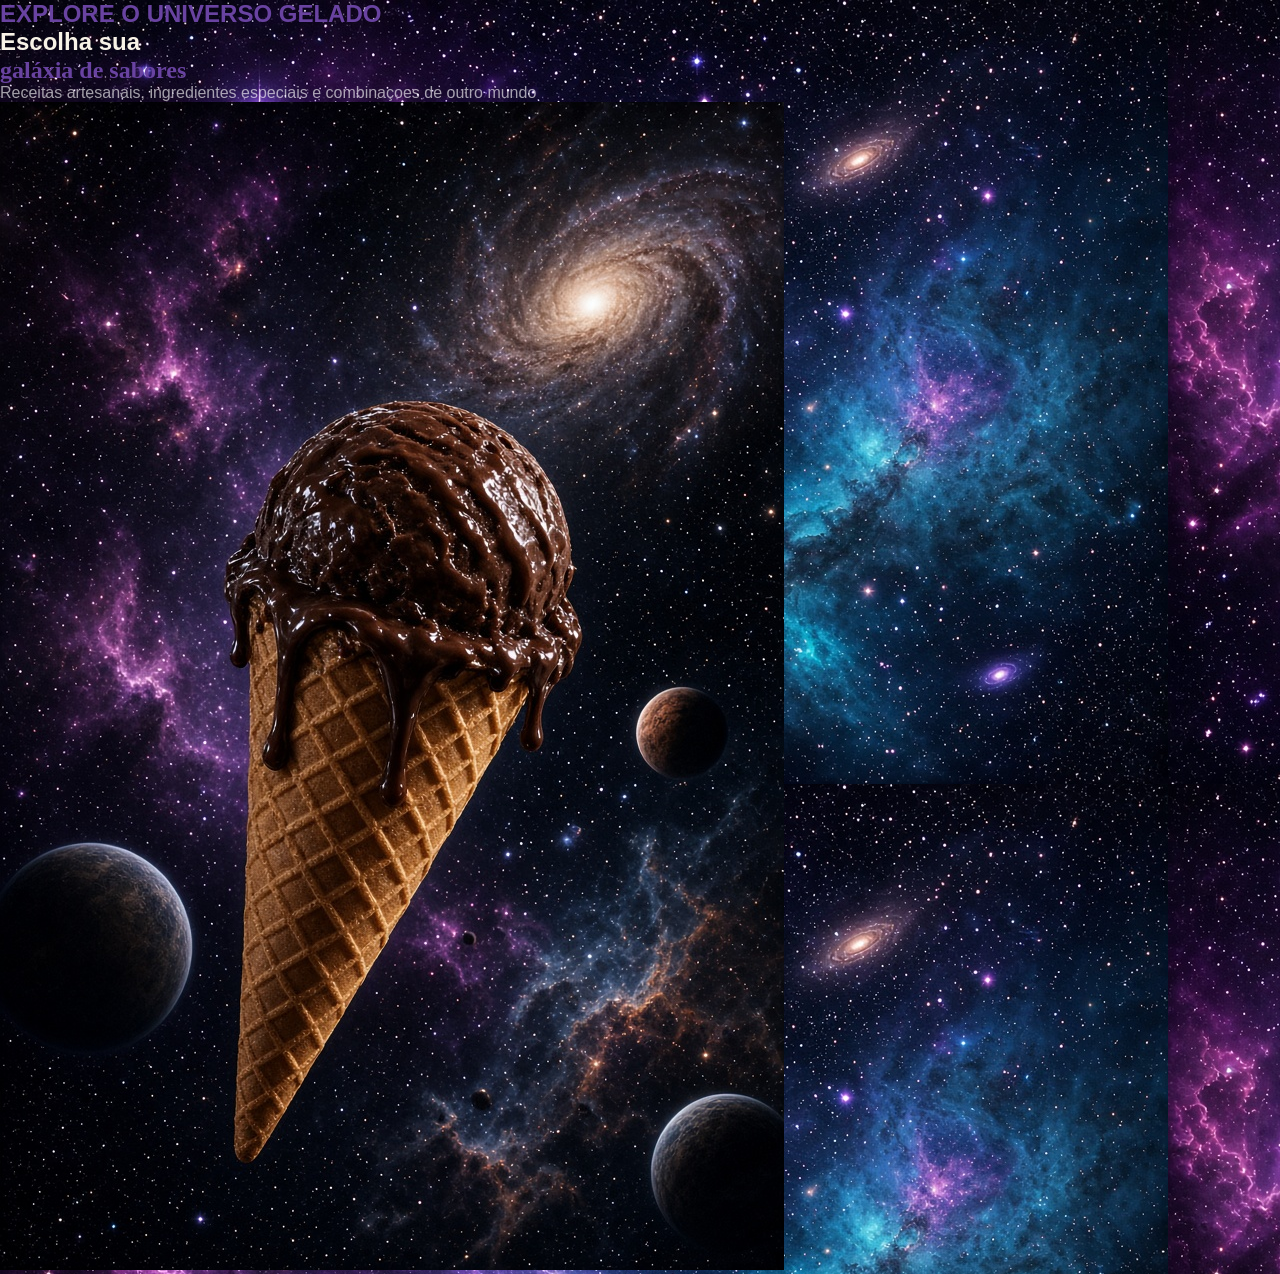
==== Creme Galáctico/home/index.html @ d69eaf28 "Adicionei a Pasta do meu Linux no github" ====
<!DOCTYPE html>
<html lang="pt-br">
<head>
    <meta charset="UTF-8">
    <meta name="viewport" content="width=device-width, initial-scale=1.0">
    <title>Menu do Creme Galáctico</title>
    <link rel="stylesheet" href="style.css">
</head>
<body>
    <main>
        <section class="menu">
            <div class="menu_hero"> 
                <h2>EXPLORE O UNIVERSO GELADO</h2>
                <h1>Escolha sua <br> <span>galáxia de sabores</span></h1>
                <p>Receitas artesanais, ingredientes especiais e combinaçoes de outro mundo</p>
            </div>
            <div class="card_produto">
                 <div class="card">
                    <div class="card_image">
                        <img src="../img/Kbns9.jpg" alt="">
                    </div>
                 </div>
            </div>
        </section>
    </main>
</body>
</html>
---- Creme Galáctico/home/style.css ----
* {
    margin: 0;
    padding: 0;
    box-sizing: border-box;
}

.menu {
    background-image: url(../img/ioff4.jpg);
}

@import url('https://fonts.googleapis.com/css2?family=DM+Sans:ital,opsz,wght@0,9..40,100..1000;1,9..40,100..1000&display=swap');

.menu_hero h2 {
    font-family: 'DM Sans', Arial, sans-serif;
    color: #6943A1;
}

.menu_hero h1 {
    font-family: 'Bricolage Grotesque', sans-serif;
    color: #F8F3E7;
}

.menu_hero span {
    font-family: Georgia, 'Times New Roman', Times, serif;
    color: #6943A1;
}

.menu_hero p {
    font-family: 'DM Sans', Arial, sans-serif;
    color: #FFFFFF9E;
 }

.menu_hero,
.menu_hero h2,
.menu_hero span {
    display: inline-block;
    cursor: text;
}
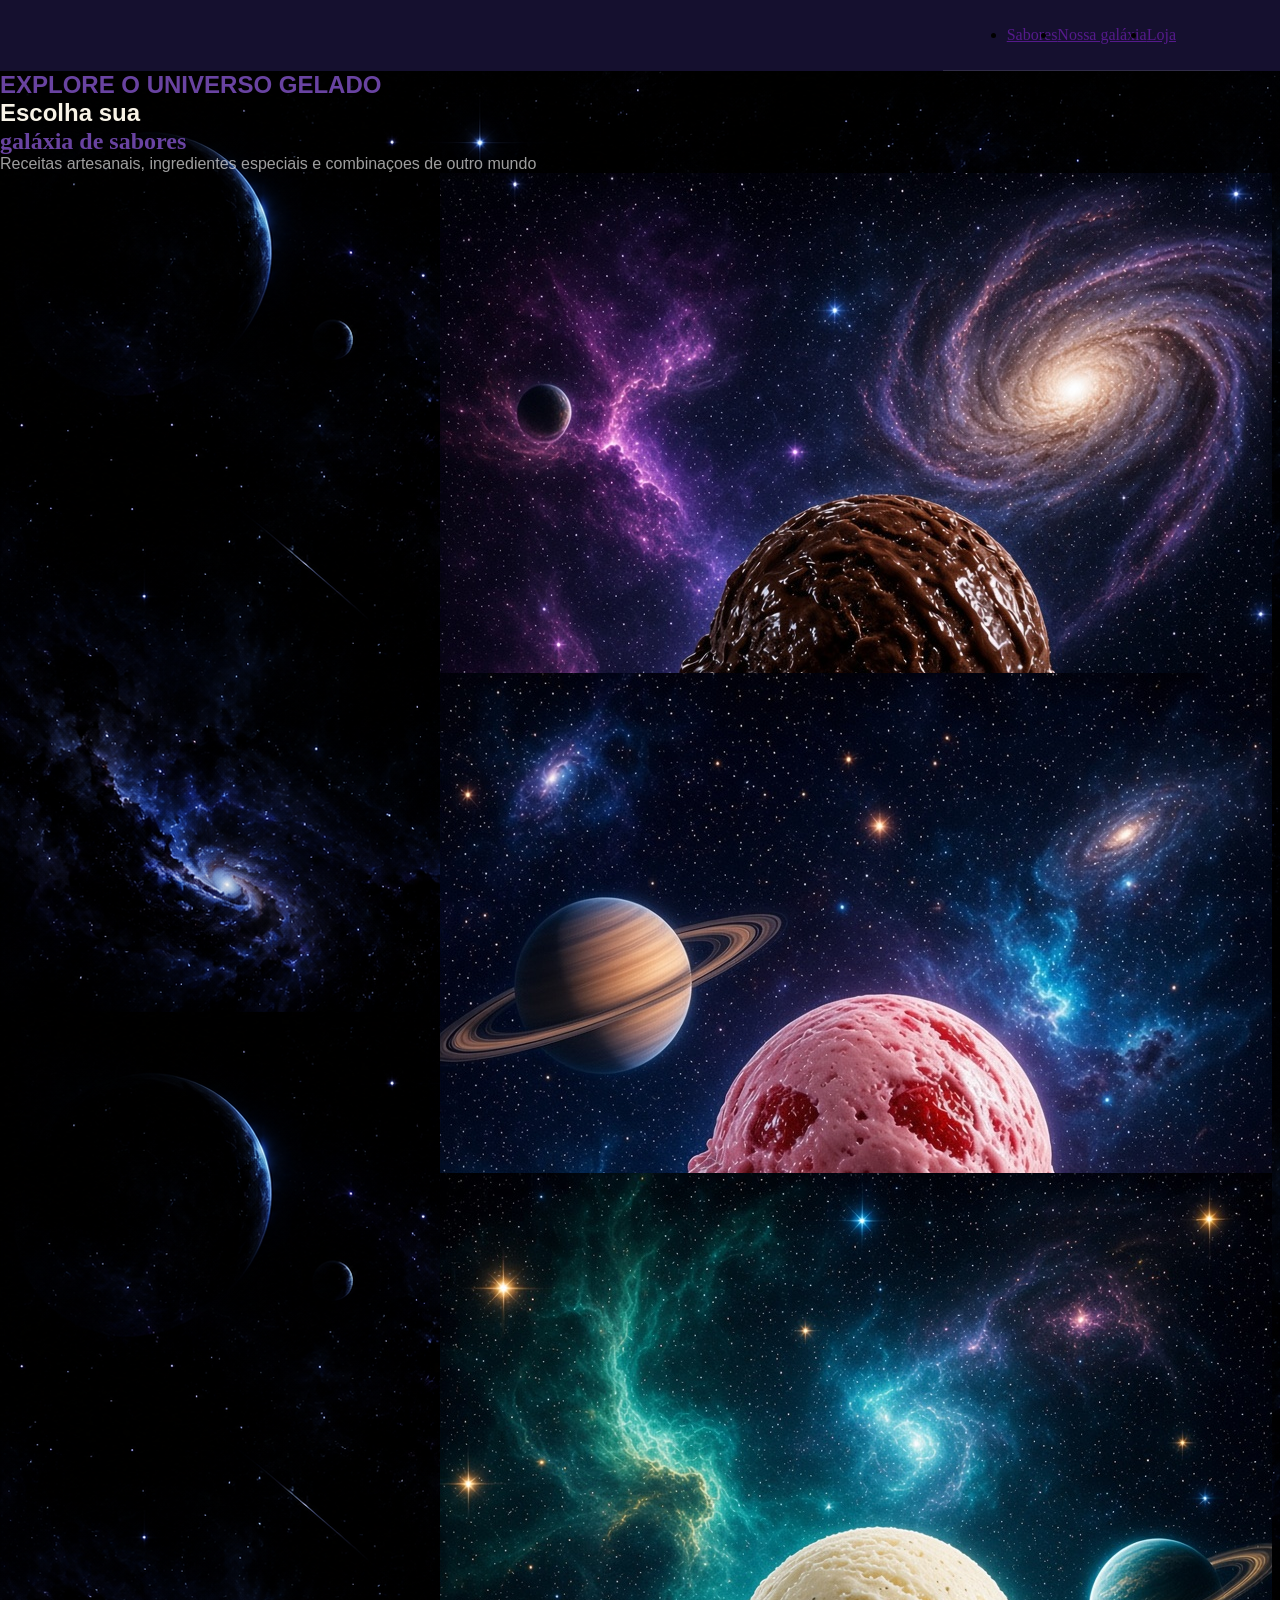
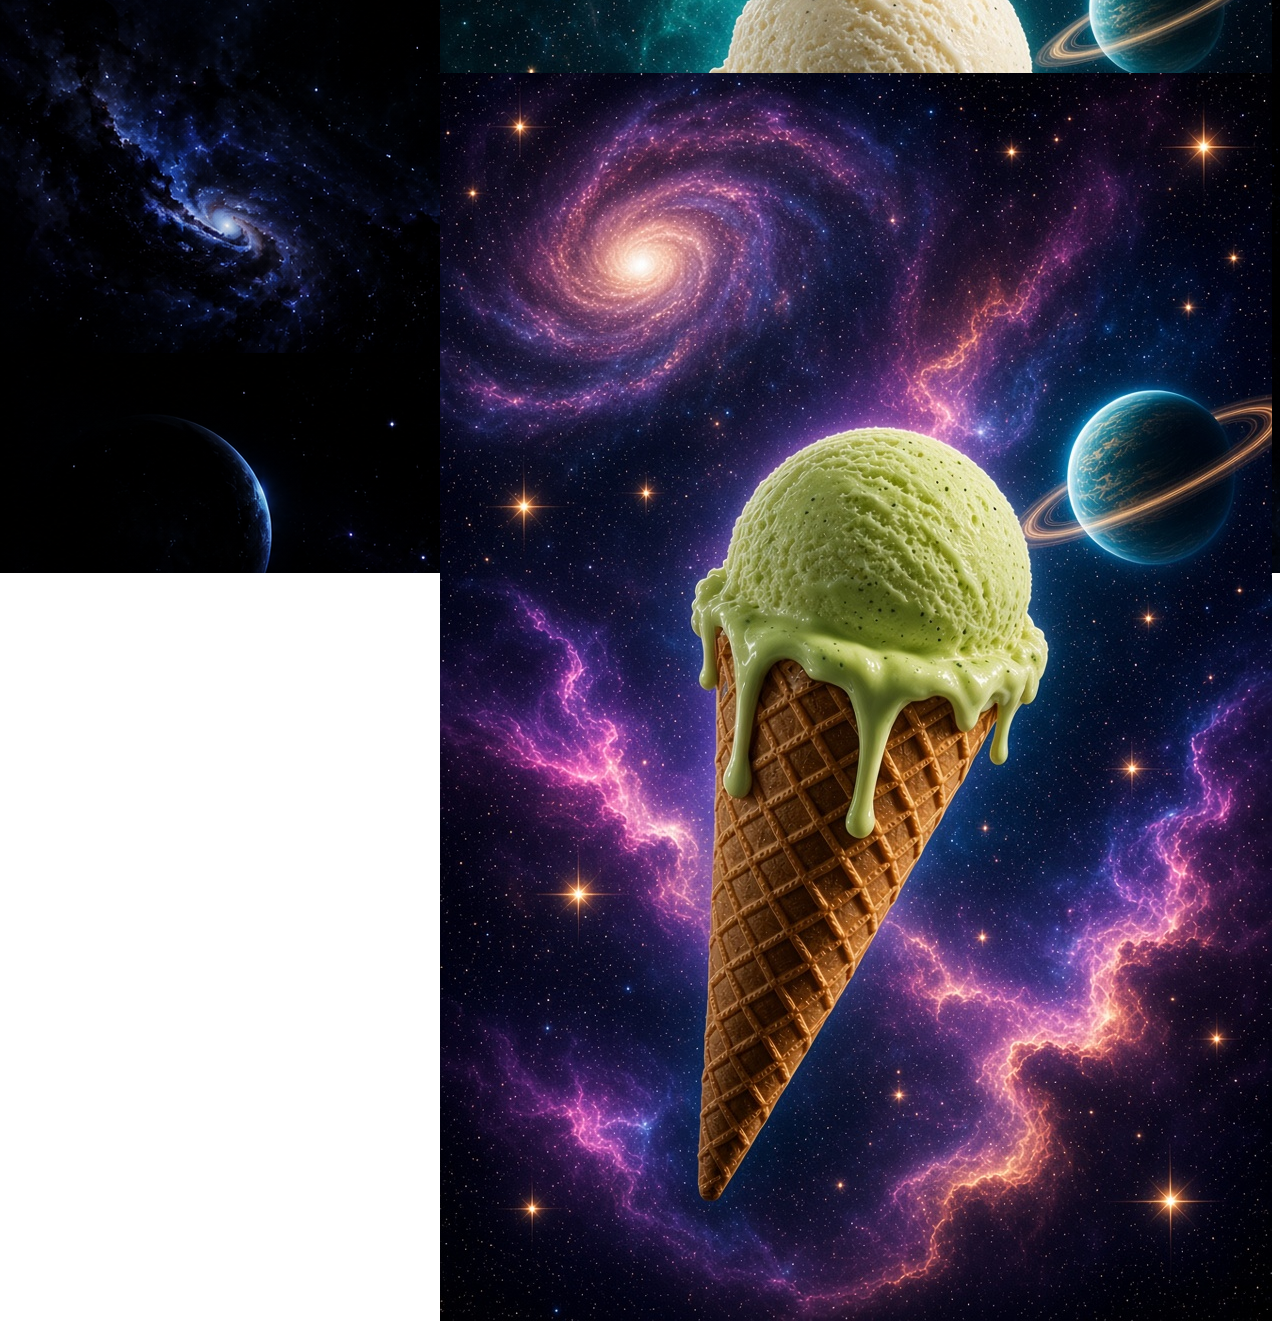
==== commit 9a6c8068: "contrução dos cards e do cabeçalho" ====
--- a/Creme Galáctico/home/index.html
+++ b/Creme Galáctico/home/index.html
@@ -7,6 +7,18 @@
     <link rel="stylesheet" href="style.css">
 </head>
 <body>
+    <header>
+        <div class="header_container">
+            <div class="logo"><a href="style.css"><img src="../img/gemini-svg (11).svg" alt=""></a></div>
+            <nav class="header_nav">
+                <ul>
+                    <li><a href="">Sabores</a></li>
+                    <li><a href="">Nossa galáxia</a></li>
+                    <li><a href="">Loja</a></li>
+                </ul>
+            </nav>
+        </div>
+    </header>
     <main>
         <section class="menu">
             <div class="menu_hero"> 
@@ -17,7 +29,28 @@
             <div class="card_produto">
                  <div class="card">
                     <div class="card_image">
-                        <img src="../img/Kbns9.jpg" alt="">
+                        <img src="../img/WLbxS.jpg" alt="card_image">
+                    </div>
+                 </div>
+            </div>
+            <div class="card_produto">
+                 <div class="card">
+                    <div class="card_image">
+                        <img src="../img/2rJ6Q.jpg" alt="card_image">
+                    </div>
+                 </div>
+            </div>
+            <div class="card_produto">
+                 <div class="card">
+                    <div class="card_image">
+                        <img src="../img/9Bbdk.jpg" alt="card_image">
+                    </div>
+                 </div>
+            </div>
+            <div class="card_produto">
+                 <div class="card">
+                    <div class="card_image">
+                        <img src="../img/w09NU.jpg" alt="card_image">
                     </div>
                  </div>
             </div>
--- a/Creme Galáctico/home/style.css
+++ b/Creme Galáctico/home/style.css
@@ -4,8 +4,34 @@
     box-sizing: border-box;
 }
 
+header {
+    background-color: #15102F;
+    padding: 26p 48px;
+}
+
+.header_container {
+    max-width: 1200px;
+    height: 100%;
+    margin: 0 auto;
+    padding: 18 20px;
+    display: flex;
+    justify-content: space-between;
+}
+
+.header_nav ul {
+    position: relative;
+    z-index: 10;
+    display: flex;
+    align-items: center;
+    justify-content: space-between;
+    max-width: 1440px;
+    margin: 0 auto;
+    padding: 26px 5vw;
+    border-bottom: 1px solid rgba(255, 255, 255, .12);
+}
+
 .menu {
-    background-image: url(../img/ioff4.jpg);
+    background-image: url(../img/Panorama\ Cósmico\ em\ Azul\ Profundo.png);
 }
 
 @import url('https://fonts.googleapis.com/css2?family=DM+Sans:ital,opsz,wght@0,9..40,100..1000;1,9..40,100..1000&display=swap');
@@ -28,11 +54,24 @@
 .menu_hero p {
     font-family: 'DM Sans', Arial, sans-serif;
     color: #FFFFFF9E;
- }
+}
 
 .menu_hero,
 .menu_hero h2,
 .menu_hero span {
     display: inline-block;
     cursor: text;
+}
+
+.card_produto {
+    display: flex;
+    justify-content: space-around;
+    align-items: center;
+}
+
+.card_image {
+    width: 400px;
+    /* Aumenta a largura */
+    height: 500px;
+    /* Aumenta a altura */
 }
